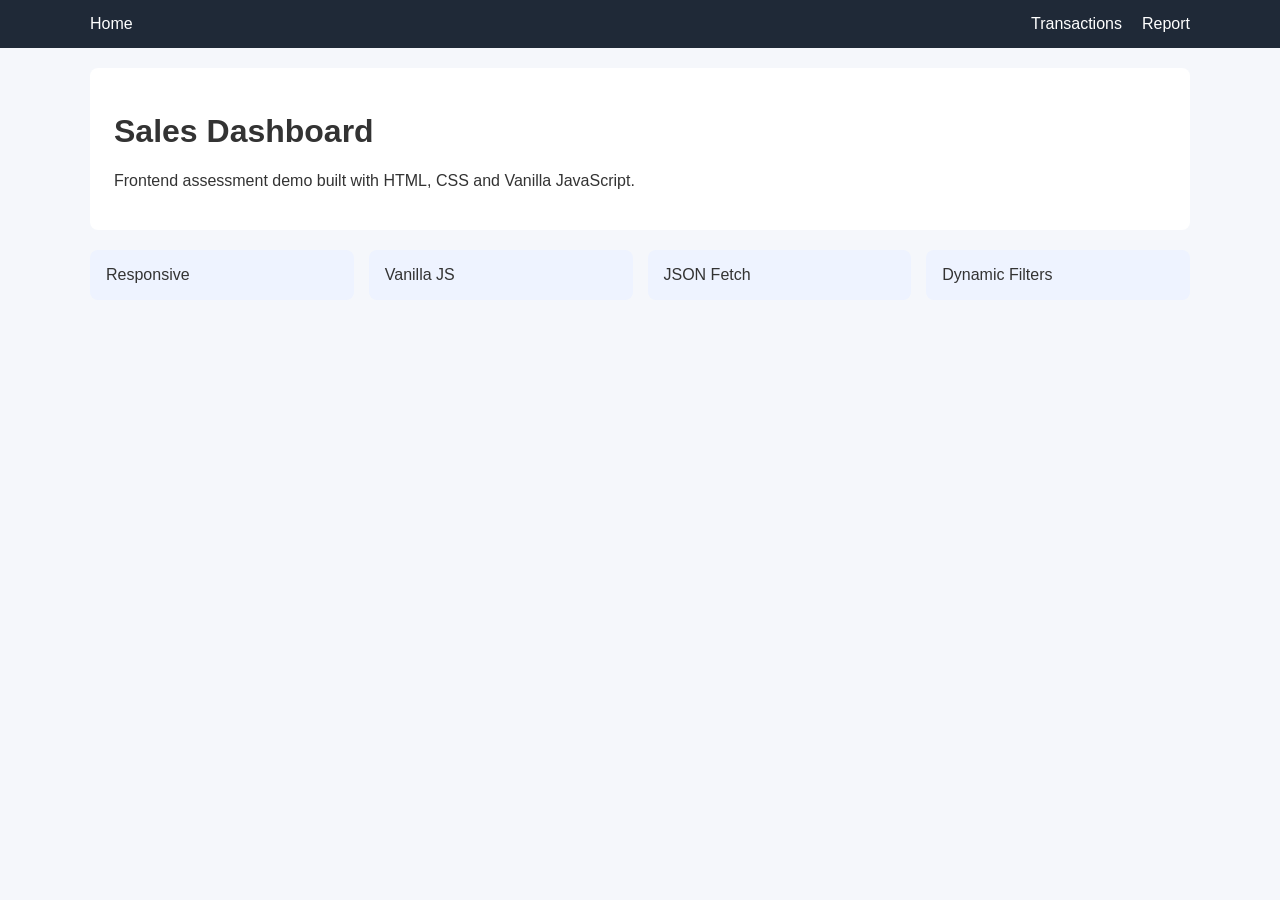
==== index.html @ 7519c886 "initial setup" ====
<!doctype html>
<html>

<head>
    <link rel="stylesheet" href="css/styles.css">
</head>

<body>
    <div id="header">header</div>
    <div class="container">
        <div class="hero">
            <h1>Sales Dashboard</h1>
            <p>Frontend assessment demo built with HTML, CSS and Vanilla JavaScript.</p>
        </div>
        <div class="cards">
            <div class="card">Responsive</div>
            <div class="card">Vanilla JS</div>
            <div class="card">JSON Fetch</div>
            <div class="card">Dynamic Filters</div>
        </div>
    </div>
    <script src="js/scripts.js"></script>
</body>

</html>
---- css/styles.css ----
body {
  margin: 0;
  font-family: Arial, sans-serif;
  background: #f5f7fb;
  color: #333;
}

header {
  background: #1f2937;
  color: #fff;
  padding: 15px;
}
.navBox {
  display: flex;
  justify-content: space-between;
  width: 100%;
}
.navOptions {
  display: flex;
  gap: 20px;
  justify-content: space-between;
}

nav {
  display: flex;
  margin: auto;
  justify-content: space-between;
  max-width: 1100px;
}

nav a {
  color: #fff;
  text-decoration: none;
}

.container {
  max-width: 1100px;
  margin: auto;
  padding: 20px;
}

.hero,
.panel {
  background: #fff;
  padding: 24px;
  border-radius: 8px;
  margin-bottom: 20px;
}

.cards {
  display: grid;
  grid-template-columns: repeat(4, 1fr);
  gap: 15px;
}

.card {
  background: #eef3ff;
  padding: 16px;
  border-radius: 8px;
}

.filterbox {
  display: flex;
  justify-content: space-between;
  flex-wrap: wrap;
}

.filters {
  display: flex;
  gap: 10px;
  flex-wrap: wrap;
  margin-bottom: 15px;
}

.resultbox {
  padding-top: 10px;
}

input,
select {
  padding: 8px;
}

#filterReset {
  padding: 8px;
}

table {
  width: 100%;
  border-collapse: collapse;
  background: #fff;
}

th,
td {
  border: 1px solid #ddd;
  padding: 10px;
}

.loader {
  text-align: center;
  padding: 20px;
}

.spinner {
  width: 36px;
  height: 36px;
  border: 5px solid #ddd;
  border-top: 5px solid #2563eb;
  border-radius: 50%;
  margin: auto;
  animation: spin 1s linear infinite;
}

@keyframes spin {
  to {
    transform: rotate(360deg);
  }
}

.mobile {
  display: none;
}

@media (max-width: 900px) {
  .cards {
    grid-template-columns: repeat(2, 1fr);
  }
}

@media (max-width: 600px) {
  .navOptions {
    flex-direction: column;
  }

  #filterReset {
    display: none;
  }

  .cards {
    grid-template-columns: 1fr;
  }

  table {
    display: none;
  }

  .mobile {
    display: block;
  }

  .mcard {
    background: #fff;
    padding: 12px;
    border-radius: 8px;
    margin: 10px 0;
  }

  .mcard div {
    padding: 3px;
  }
}

.menu-toggle {
  display: none;
  flex-direction: column;
  justify-content: space-between;
  width: 32px;
  height: 24px;
  padding: 0;
  border: none;
  background: transparent;
  cursor: pointer;
}

.menu-toggle span {
  width: 100%;
  height: 3px;
  background: #fff;
  border-radius: 3px;
  transition: all 0.3s ease;
}

/* Show only on mobile */
@media (max-width: 768px) {
  .menu-toggle {
    display: flex;
  }

  .navOptions {
    display: none;
  }

  nav.active {
    display: flex;
    flex-direction: column;
    gap: 15px;
    margin-top: 20px;
  }
}

#navOverlay {
  position: fixed;
  inset: 0;
  background: #fff;

  justify-content: space-between;
  opacity: 0;
  visibility: hidden;
  transition: opacity 0.25s ease;
  z-index: 1000;
  padding: 20px;
}
#navOverlay a {
  text-decoration: none;
  display: block;
  width: 100%;
  padding: 20px;
  color: #000;
  font-size: 20px;
  font-weight: 400;
  transition: all 0.25s ease;
}
#navOverlay a:hover {
  font-weight: 600;
}
.navOverlayOptions {
  display: flex;
  flex-direction: column;
  gap: 10px;
}
.navCloseBox {
  display: flex;
  justify-content: end;
}
#navClose {
  width: 40px;
  height: 40px;
  border: none;
  background: transparent;
  cursor: pointer;
  font-size: 24px;
  line-height: 1;
}

#navOverlay.active {
  position: fixed;
  inset: 0;

  background: #fff;
  opacity: 1;
  visibility: visible;
  transition: opacity 0.25s ease;
}
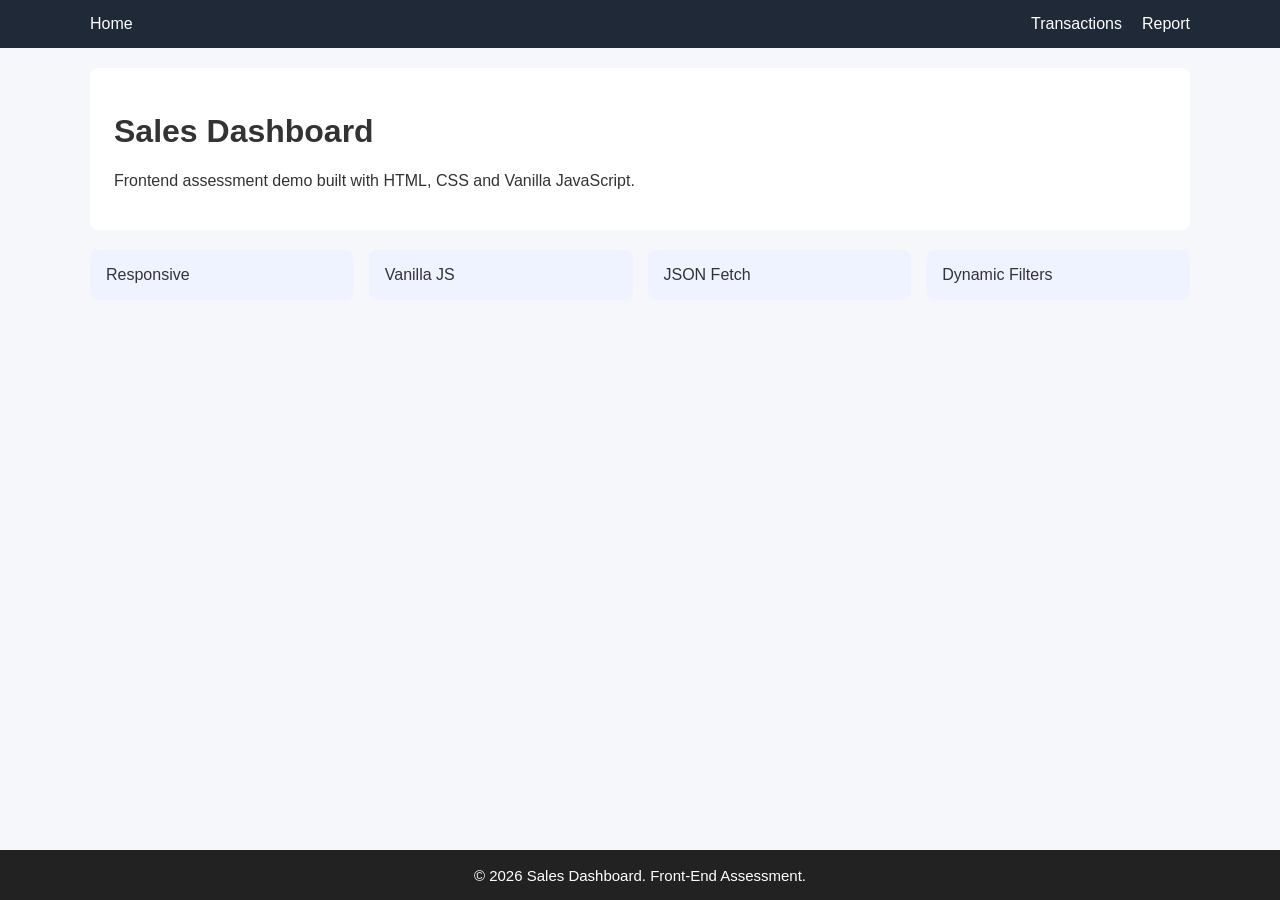
==== commit 3fcfa9db: "revamp 1" ====
--- a/index.html
+++ b/index.html
@@ -6,7 +6,7 @@
 </head>
 
 <body>
-    <div id="header">header</div>
+    <div id="header"></div>
     <div class="container">
         <div class="hero">
             <h1>Sales Dashboard</h1>
@@ -20,6 +20,9 @@
         </div>
     </div>
     <script src="js/scripts.js"></script>
+
+
+    <div id="footer"></div>
 </body>
 
 </html>
--- a/css/styles.css
+++ b/css/styles.css
@@ -3,6 +3,7 @@
   font-family: Arial, sans-serif;
   background: #f5f7fb;
   color: #333;
+  padding-bottom: 100px;
 }
 
 header {
@@ -252,3 +253,17 @@
   visibility: visible;
   transition: opacity 0.25s ease;
 }
+
+#footer {
+  text-align: center;
+  background: #222;
+  color: #fff;
+  height: 50px;
+  display: flex;
+  flex-direction: column;
+  position: absolute;
+  bottom: 0px;
+  width: 100%;
+  justify-content: center;
+  font-size: 15px;
+}
